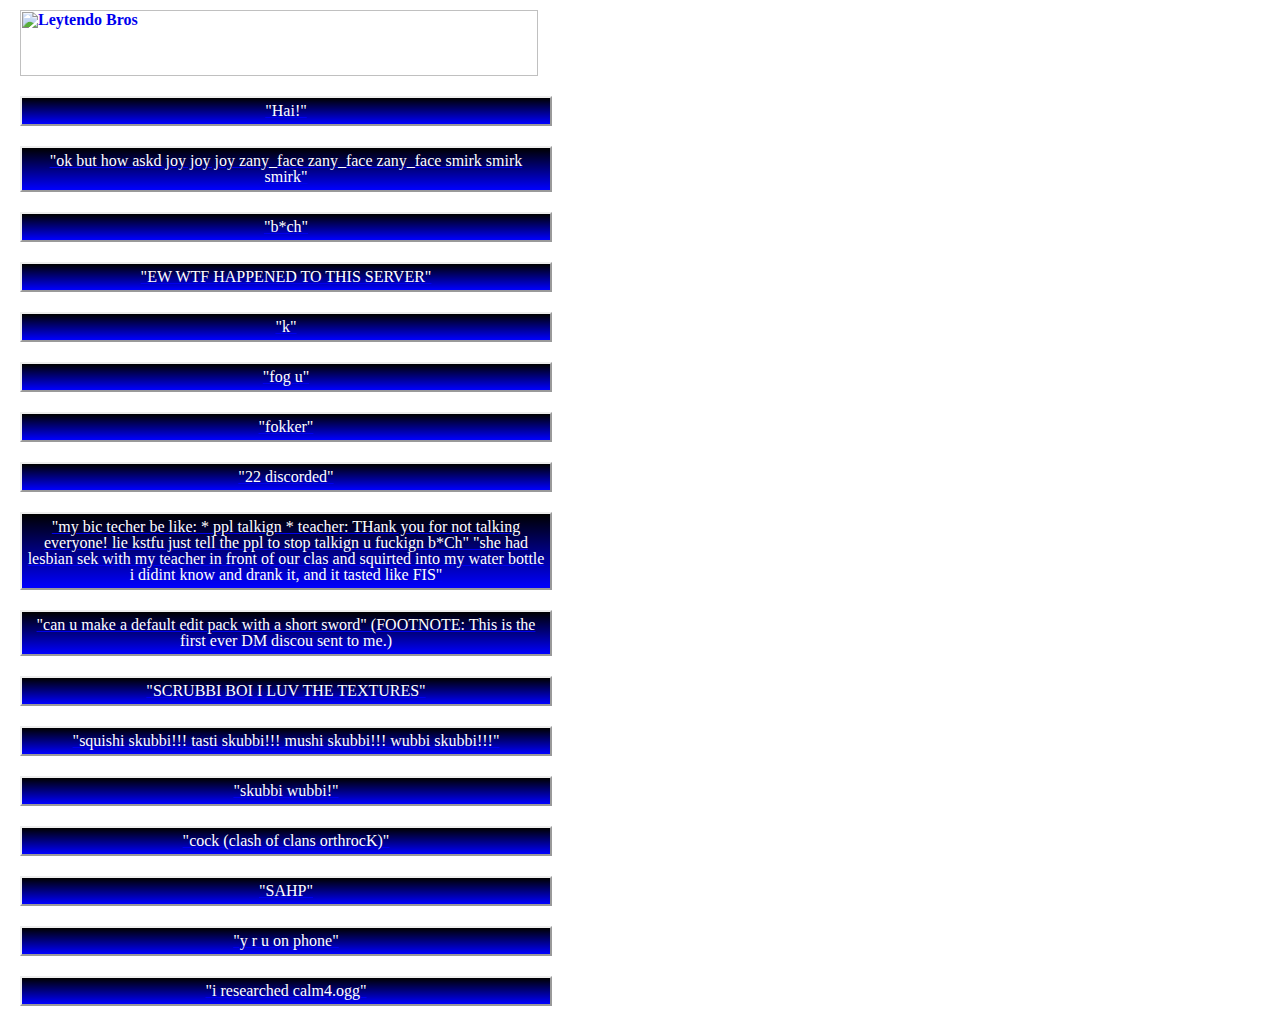
==== discou.html @ 2c5c6740 "Add files via upload" ====
<html>
<link rel="shortcut icon" type-"image/png" href="files/favicon.png">
<link rel = "stylesheet" href = "style.css">
<h1 class="logo"><a class="logo" href="http://www.leytendobros.com"><img border="0" alt="Leytendo Bros" src="/files/logo.png" height="66" width="518"></h1>
<p class="quote">"Hai!"</p>
<p class="quote">"ok but how askd joy joy joy zany_face zany_face zany_face smirk smirk smirk"</p>
<p class="quote">"b*ch"</p>
<p class="quote">"EW WTF HAPPENED TO THIS SERVER"</p>
<p class="quote">"k"</p>
<p class="quote">"fog u"</p>
<p class="quote">"fokker"</p>
<p class="quote">"22 discorded"</p>
<p class="quote">"my bic techer be like: * ppl talkign * teacher: THank you for not talking everyone! lie kstfu just tell the ppl to stop talkign u fuckign b*Ch" "she had lesbian sek with my teacher in front of our clas and squirted into my water bottle i didint know and drank it, and it tasted like FIS"
<p class="quote">"can u make a default edit pack with a short sword" (FOOTNOTE: This is the first ever DM discou sent to me.)</p>
<p class="quote">"SCRUBBI BOI I LUV THE TEXTURES"</p>
<p class="quote">"squishi skubbi!!! tasti skubbi!!! mushi skubbi!!! wubbi skubbi!!!"</p>
<p class="quote">"skubbi wubbi!"</p>
<p class="quote">"cock (clash of clans orthrocK)"</p>
<p class="quote">"SAHP"</p>
<p class="quote">"y r u on phone"</p>
<p class="quote">"i researched calm4.ogg"</p>
</html>
---- style.css ----
/*
html5doctor.com Reset Stylesheet
v1.6.1
Last Updated: 2010-09-17
Author: Richard Clark - http://richclarkdesign.com
Twitter: @rich_clark
*/

html, body, div, span, object, iframe,
h1, h2, h3, h4, h5, h6, p, blockquote, pre,
abbr, address, cite, code,
del, dfn, em, img, ins, kbd, q, samp,
small, strong, sub, sup, var,
b, i,
dl, dt, dd, ol, ul, li,
fieldset, form, label, legend,
table, caption, tbody, tfoot, thead, tr, th, td,
article, aside, canvas, details, figcaption, figure,
footer, header, hgroup, menu, nav, section, summary,
time, mark, audio, video {
    margin:0;
    padding:0;
    border:0;
    outline:0;
    font-size:100%;
    vertical-align:baseline;
    background:transparent;
}

body {
    line-height:1;
}

article,aside,details,figcaption,figure,
footer,header,hgroup,menu,nav,section {
    display:block;
}

nav ul {
    list-style:none;
}

blockquote, q {
    quotes:none;
}

blockquote:before, blockquote:after,
q:before, q:after {
    content:'';
    content:none;
}

a {
    margin:0;
    padding:0;
    font-size:100%;
    vertical-align:baseline;
    background:transparent;
}

/* change colours to suit your needs */
ins {
    background-color:#ff9;
    color:#000;
    text-decoration:none;
}

/* change colours to suit your needs */
mark {
    background-color:#ff9;
    color:#000;
    font-style:italic;
    font-weight:bold;
}

del {
    text-decoration: line-through;
}

abbr[title], dfn[title] {
    border-bottom:1px dotted;
    cursor:help;
}

table {
    border-collapse:collapse;
    border-spacing:0;
}

/* change border colour to suit your needs */
hr {
    display:block;
    height:1px;
    border:0;  
    border-top:1px solid #cccccc;
    margin:1em 0;
    padding:0;
}

input, select {
    vertical-align:middle;
}
.link {
	vertical-align: center;
	max-width: 500px;
	outline: 2px outset #eee;
	margin: 20px;
	padding: 5px;
	background-image: linear-gradient(#bbb, #eee);
}
.quote {
	color: white;
	background-image: linear-gradient(#000, #00f);
	max-width: 518px;
}
.logo {
	margin: 10px;
}
p {
	max-width: 200px;
	vertical-align: bottom;
	text-align: center;
	margin: 20px;
	border: 2px outset #eee;
	padding: 5px;
	background-image: linear-gradient(#cecece, #eee);
	outline-color: #000;
}​
body {
	color: #000;
}
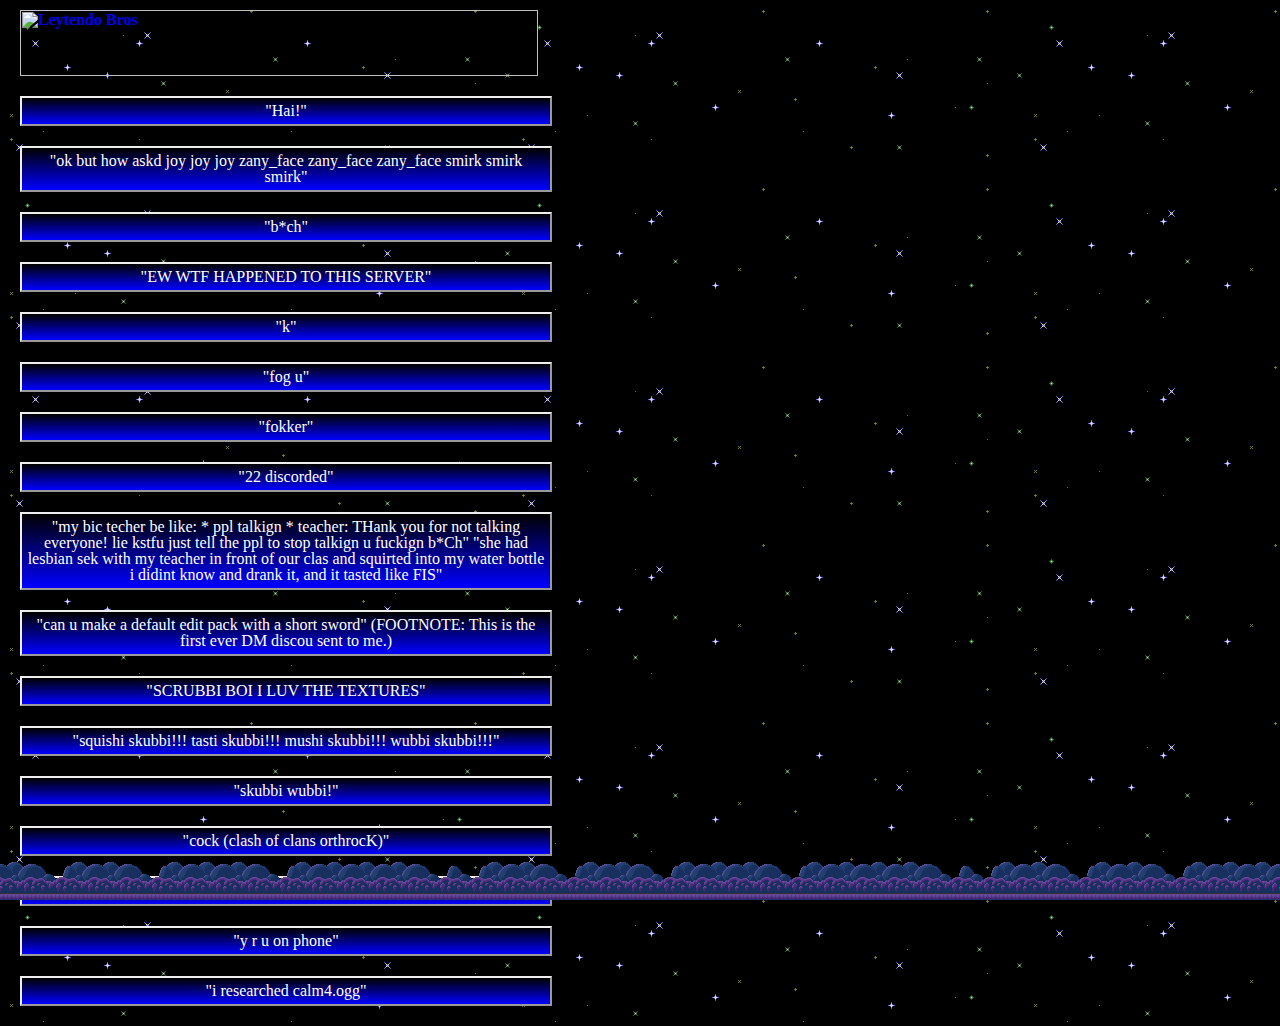
==== commit 358dc5ce: "Add files via upload" ====
--- a/discou.html
+++ b/discou.html
@@ -1,7 +1,7 @@
 <html>
 <link rel="shortcut icon" type-"image/png" href="files/favicon.png">
 <link rel = "stylesheet" href = "style.css">
-<h1 class="logo"><a class="logo" href="http://www.leytendobros.com"><img border="0" alt="Leytendo Bros" src="/files/logo.png" height="66" width="518"></h1>
+<h1 class="logo"><a class="logo" href="http://www.leytendobros.com"><img alt="Leytendo Bros" src="/files/logo.png" height="66" width="518"></a></h1>
 <p class="quote">"Hai!"</p>
 <p class="quote">"ok but how askd joy joy joy zany_face zany_face zany_face smirk smirk smirk"</p>
 <p class="quote">"b*ch"</p>
@@ -19,4 +19,5 @@
 <p class="quote">"SAHP"</p>
 <p class="quote">"y r u on phone"</p>
 <p class="quote">"i researched calm4.ogg"</p>
+<h2 class="aesthetic"><img alt="aesthetic" src="/files/aesthetic.png" height="38" width="auto"></h2>
 </html>--- a/style.css
+++ b/style.css
@@ -100,6 +100,14 @@
 input, select {
     vertical-align:middle;
 }
+body {
+	background-image: url("stars.gif");
+	background-color:#000;
+}
+.aesthetic {
+	position:fixed;
+	bottom:0px;
+}
 .link {
 	vertical-align: center;
 	max-width: 500px;
@@ -125,8 +133,4 @@
 	padding: 5px;
 	background-image: linear-gradient(#cecece, #eee);
 	outline-color: #000;
-}​
-body {
-	color: #000;
-}
-
+}​